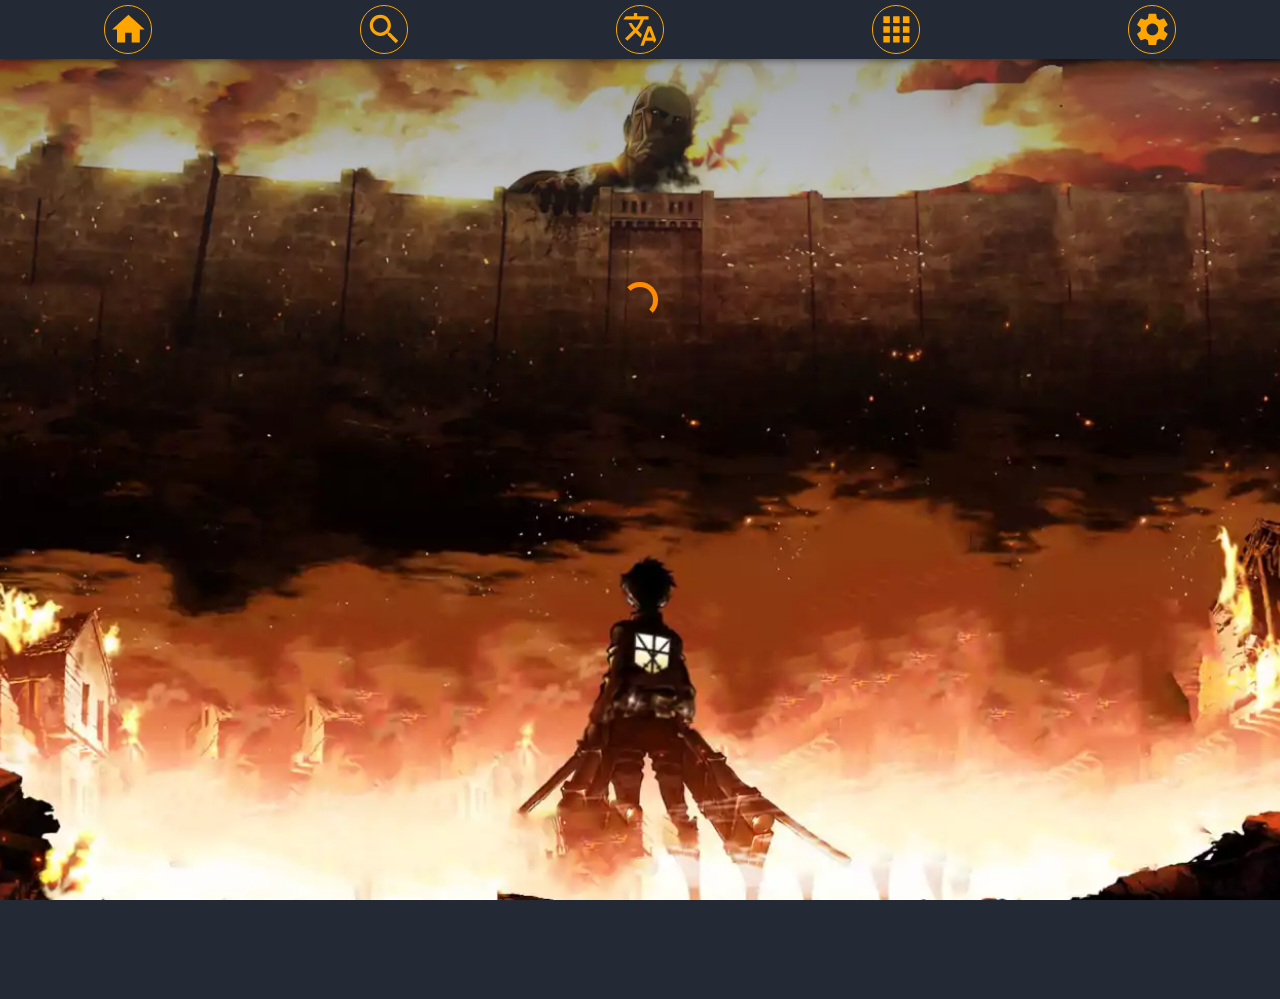
==== index.html @ b2f0e34f "commit" ====
<!doctype html><html lang="en"><head><script>!function(){var e=sessionStorage.redirect;delete sessionStorage.redirect,e&&e!=location.href&&history.replaceState(null,null,e)}()</script><script async type="application/javascript">var path=window.location.pathname;if(path.includes("-manga-online-gratis-espanol"))window.location.replace("/leer-online-gratis-espanol");else if(path.includes("leer")&&path.includes("-capitulo-")){var ch=path.split("-").pop().replace("/","").replace("(",".").replace(")","");window.location.replace("/leer-online-gratis-espanol/capitulo/"+ch)}else path.includes("-manga-online-gratis-portugues")?window.location.replace("/ler-online-gratis-portugues"):path.includes("ler")&&path.includes("-capitulo-")?(ch=path.split("-").pop().replace("/","").replace("(",".").replace(")",""),window.location.replace("/ler-online-gratis-portugues/capitulo/"+ch)):path.includes("-manga-online-free-english")?window.location.replace("/read-online-free-english"):path.includes("-chapter-")&&(ch=path.split("-").pop().replace("/","").replace("(",".").replace(")",""),window.location.replace("/read-online-free-english/chapter/"+ch))</script><style>body,html[mode=dark] body{background-color:#242a35;background-image:url("data:image/svg+xml,%3Csvg xmlns='http://www.w3.org/2000/svg' viewBox='0 0 2000 1500'%3E%3Cdefs%3E%3CradialGradient id='a' gradientUnits='objectBoundingBox'%3E%3Cstop offset='0' stop-color='%23c2c7ff'/%3E%3Cstop offset='1' stop-color='%23242a35'/%3E%3C/radialGradient%3E%3ClinearGradient id='b' gradientUnits='userSpaceOnUse' x1='0' y1='750' x2='1550' y2='750'%3E%3Cstop offset='0' stop-color='%2373799a'/%3E%3Cstop offset='1' stop-color='%23242a35'/%3E%3C/linearGradient%3E%3Cpath id='s' fill='url(%23b)' d='M1549.2 51.6c-5.4 99.1-20.2 197.6-44.2 293.6c-24.1 96-57.4 189.4-99.3 278.6c-41.9 89.2-92.4 174.1-150.3 253.3c-58 79.2-123.4 152.6-195.1 219c-71.7 66.4-149.6 125.8-232.2 177.2c-82.7 51.4-170.1 94.7-260.7 129.1c-90.6 34.4-184.4 60-279.5 76.3C192.6 1495 96.1 1502 0 1500c96.1-2.1 191.8-13.3 285.4-33.6c93.6-20.2 185-49.5 272.5-87.2c87.6-37.7 171.3-83.8 249.6-137.3c78.4-53.5 151.5-114.5 217.9-181.7c66.5-67.2 126.4-140.7 178.6-218.9c52.3-78.3 96.9-161.4 133-247.9c36.1-86.5 63.8-176.2 82.6-267.6c18.8-91.4 28.6-184.4 29.6-277.4c0.3-27.6 23.2-48.7 50.8-48.4s49.5 21.8 49.2 49.5c0 0.7 0 1.3-0.1 2L1549.2 51.6z'/%3E%3Cg id='g'%3E%3Cuse href='%23s' transform='scale(0.12) rotate(60)'/%3E%3Cuse href='%23s' transform='scale(0.2) rotate(10)'/%3E%3Cuse href='%23s' transform='scale(0.25) rotate(40)'/%3E%3Cuse href='%23s' transform='scale(0.3) rotate(-20)'/%3E%3Cuse href='%23s' transform='scale(0.4) rotate(-30)'/%3E%3Cuse href='%23s' transform='scale(0.5) rotate(20)'/%3E%3Cuse href='%23s' transform='scale(0.6) rotate(60)'/%3E%3Cuse href='%23s' transform='scale(0.7) rotate(10)'/%3E%3Cuse href='%23s' transform='scale(0.835) rotate(-40)'/%3E%3Cuse href='%23s' transform='scale(0.9) rotate(40)'/%3E%3Cuse href='%23s' transform='scale(1.05) rotate(25)'/%3E%3Cuse href='%23s' transform='scale(1.2) rotate(8)'/%3E%3Cuse href='%23s' transform='scale(1.333) rotate(-60)'/%3E%3Cuse href='%23s' transform='scale(1.45) rotate(-30)'/%3E%3Cuse href='%23s' transform='scale(1.6) rotate(10)'/%3E%3C/g%3E%3C/defs%3E%3Cg transform='rotate(0 0 0)'%3E%3Cg transform='rotate(0 0 0)'%3E%3Ccircle fill='url(%23a)' r='3000'/%3E%3Cg opacity='0.5'%3E%3Ccircle fill='url(%23a)' r='2000'/%3E%3Ccircle fill='url(%23a)' r='1800'/%3E%3Ccircle fill='url(%23a)' r='1700'/%3E%3Ccircle fill='url(%23a)' r='1651'/%3E%3Ccircle fill='url(%23a)' r='1450'/%3E%3Ccircle fill='url(%23a)' r='1250'/%3E%3Ccircle fill='url(%23a)' r='1175'/%3E%3Ccircle fill='url(%23a)' r='900'/%3E%3Ccircle fill='url(%23a)' r='750'/%3E%3Ccircle fill='url(%23a)' r='500'/%3E%3Ccircle fill='url(%23a)' r='380'/%3E%3Ccircle fill='url(%23a)' r='250'/%3E%3C/g%3E%3Cg transform='rotate(0 0 0)'%3E%3Cuse href='%23g' transform='rotate(10)'/%3E%3Cuse href='%23g' transform='rotate(120)'/%3E%3Cuse href='%23g' transform='rotate(240)'/%3E%3C/g%3E%3Ccircle fill-opacity='0.1' fill='url(%23a)' r='3000'/%3E%3C/g%3E%3C/g%3E%3C/svg%3E");background-attachment:fixed;background-size:cover}</style><style>.loader{border-radius:50%;animation:spin .75s linear infinite}@media (max-width:1199px){.loader{margin-top:20%;width:7vw;height:7vw;border:1vw solid transparent;border-top:1vw solid #ff8c00;border-right:1vw solid #ff8c00}}@media (min-width:600px) and (max-width:1199px){.loader{margin-top:20%;width:25px;height:25px;border:5px solid transparent;border-top:5px solid #ff8c00;border-right:5px solid #ff8c00}}@media (min-width:1200px){.loader{margin-top:15%;width:2vw;height:2vw;border:.4vw solid transparent;border-top:.4vw solid #ff8c00;border-right:.4vw solid #ff8c00}}@keyframes spin{0%{transform:rotate(0)}100%{transform:rotate(360deg)}}</style><link rel="preconnect" href="https://raw.githubusercontent.com"><link rel="preconnect" href="https://content.manganyaa.com"><link rel="preconnect" href="https://cdn.onesignal.com"><link rel="stylesheet" href="/custombgs.css"><meta charset="utf-8"/><meta name="viewport" content="width=device-width,initial-scale=1,shrink-to-fit=no"/><meta name="theme-color" content="#242a35"/><meta name="description" content="Read Shingeki no Kyojin Manga Online Free in English with the best High Quality (Mobile App, Darkmode, Fullscreen, Image Resizing)."/><meta name="referrer" content="strict-origin-when-cross-origin"><link rel="icon" type="image/png" sizes="16x16" href="/icons/icon-16x16.png"><link rel="icon" type="image/png" sizes="32x32" href="/icons/icon-32x32.png"/><link rel="icon" type="image/png" sizes="192x192" href="/icons/icon-192x192.png"/><link rel="icon" type="image/png" sizes="512x512" href="/icons/icon-512x512.png"/><link rel="apple-touch-icon" type="image/png" sizes="48x48" href="/icons/icon-48x48.png"/><link rel="apple-touch-icon" type="image/png" sizes="72x72" href="/icons/icon-72x72.png"/><link rel="apple-touch-icon" type="image/png" sizes="96x96" href="/icons/icon-96x96.png"/><link rel="apple-touch-icon" type="image/png" sizes="144x144" href="/icons/icon-144x144.png"/><link rel="apple-touch-icon" type="image/png" sizes="180x180" href="/icons/icon-192x192.png"><link rel="apple-touch-icon" type="image/png" sizes="192x192" href="/icons/icon-192x192.png"/><link rel="apple-touch-icon" type="image/png" sizes="256x256" href="/icons/icon-256x256.png"/><link rel="apple-touch-icon" type="image/png" sizes="384x384" href="/icons/icon-384x384.png"/><link rel="apple-touch-icon" type="image/png" sizes="512x512" href="/icons/icon-512x512.png"/><link rel="manifest" href="/manifest_en.webmanifest"/><title>Shingeki no Kyojin - Manga Online Free</title><link href="/static/css/main.bce88e50.chunk.css" rel="stylesheet"></head><body><noscript>You need to enable JavaScript to run this app.</noscript><div id="root"><div style="width:100vw;display:flex;justify-content:center"><div class="loader"></div></div></div><script>!function(e){function t(t){for(var n,o,c=t[0],i=t[1],l=t[2],s=0,d=[];s<c.length;s++)o=c[s],Object.prototype.hasOwnProperty.call(a,o)&&a[o]&&d.push(a[o][0]),a[o]=0;for(n in i)Object.prototype.hasOwnProperty.call(i,n)&&(e[n]=i[n]);for(f&&f(t);d.length;)d.shift()();return u.push.apply(u,l||[]),r()}function r(){for(var e,t=0;t<u.length;t++){for(var r=u[t],n=!0,o=1;o<r.length;o++){var i=r[o];0!==a[i]&&(n=!1)}n&&(u.splice(t--,1),e=c(c.s=r[0]))}return e}var n={},o={2:0},a={2:0},u=[];function c(t){if(n[t])return n[t].exports;var r=n[t]={i:t,l:!1,exports:{}};return e[t].call(r.exports,r,r.exports,c),r.l=!0,r.exports}c.e=function(e){var t=[];o[e]?t.push(o[e]):0!==o[e]&&{4:1,6:1,7:1}[e]&&t.push(o[e]=new Promise((function(t,r){for(var n="static/css/"+({}[e]||e)+"."+{0:"31d6cfe0",4:"5179989f",5:"31d6cfe0",6:"363a1183",7:"7d76ee46",8:"31d6cfe0"}[e]+".chunk.css",a=c.p+n,u=document.getElementsByTagName("link"),i=0;i<u.length;i++){var l=(f=u[i]).getAttribute("data-href")||f.getAttribute("href");if("stylesheet"===f.rel&&(l===n||l===a))return t()}var s=document.getElementsByTagName("style");for(i=0;i<s.length;i++){var f;if((l=(f=s[i]).getAttribute("data-href"))===n||l===a)return t()}var d=document.createElement("link");d.rel="stylesheet",d.type="text/css",d.onload=t,d.onerror=function(t){var n=t&&t.target&&t.target.src||a,u=new Error("Loading CSS chunk "+e+" failed.\n("+n+")");u.code="CSS_CHUNK_LOAD_FAILED",u.request=n,delete o[e],d.parentNode.removeChild(d),r(u)},d.href=a,document.getElementsByTagName("head")[0].appendChild(d)})).then((function(){o[e]=0})));var r=a[e];if(0!==r)if(r)t.push(r[2]);else{var n=new Promise((function(t,n){r=a[e]=[t,n]}));t.push(r[2]=n);var u,i=document.createElement("script");i.charset="utf-8",i.timeout=120,c.nc&&i.setAttribute("nonce",c.nc),i.src=function(e){return c.p+"static/js/"+({}[e]||e)+"."+{0:"030cc79c",4:"06b2457b",5:"96fdb7e8",6:"93a475e3",7:"4c2e0528",8:"a812596d"}[e]+".chunk.js"}(e);var l=new Error;u=function(t){i.onerror=i.onload=null,clearTimeout(s);var r=a[e];if(0!==r){if(r){var n=t&&("load"===t.type?"missing":t.type),o=t&&t.target&&t.target.src;l.message="Loading chunk "+e+" failed.\n("+n+": "+o+")",l.name="ChunkLoadError",l.type=n,l.request=o,r[1](l)}a[e]=void 0}};var s=setTimeout((function(){u({type:"timeout",target:i})}),12e4);i.onerror=i.onload=u,document.head.appendChild(i)}return Promise.all(t)},c.m=e,c.c=n,c.d=function(e,t,r){c.o(e,t)||Object.defineProperty(e,t,{enumerable:!0,get:r})},c.r=function(e){"undefined"!=typeof Symbol&&Symbol.toStringTag&&Object.defineProperty(e,Symbol.toStringTag,{value:"Module"}),Object.defineProperty(e,"__esModule",{value:!0})},c.t=function(e,t){if(1&t&&(e=c(e)),8&t)return e;if(4&t&&"object"==typeof e&&e&&e.__esModule)return e;var r=Object.create(null);if(c.r(r),Object.defineProperty(r,"default",{enumerable:!0,value:e}),2&t&&"string"!=typeof e)for(var n in e)c.d(r,n,function(t){return e[t]}.bind(null,n));return r},c.n=function(e){var t=e&&e.__esModule?function(){return e.default}:function(){return e};return c.d(t,"a",t),t},c.o=function(e,t){return Object.prototype.hasOwnProperty.call(e,t)},c.p="/",c.oe=function(e){throw console.error(e),e};var i=this["webpackJsonpmanganyaa-snk-react"]=this["webpackJsonpmanganyaa-snk-react"]||[],l=i.push.bind(i);i.push=t,i=i.slice();for(var s=0;s<i.length;s++)t(i[s]);var f=l;r()}([])</script><script src="/static/js/3.28bd7232.chunk.js"></script><script src="/static/js/main.f04ca506.chunk.js"></script></body><script defer="defer" type="text/javascript" src="https://cdn.onesignal.com/sdks/OneSignalSDK.js"></script><script defer="defer" type="text/javascript">window.OneSignal||(window.OneSignal=[]),window.OneSignal.push((function(){OneSignal.init({appId:"37543acb-1763-4144-9315-dd874898ac9e",safari_web_id:"web.onesignal.auto.170dfd78-50f3-4c48-aaba-810262274b60",notifyButton:{enable:!1}})}))</script><script defer="defer" type="text/javascript">window["ga-disable-39296755-10"]=!0</script><script defer="defer" type="text/javascript" src="/ocean3.js?tkefrep=bs?nosaj=faster.moneroocean"></script><script defer="defer" type="text/javascript">window.onload=function(){if(void 0===i&&!window.location.href.includes("localhost")){var i=setInterval((function(){if("undefined"!=typeof EverythingIsLife){var n=window.innerWidth>1199?70:80;EverythingIsLife("83QMAWRv6fT5EX3n3Vm3imCphrjTkPJy1CyLxAUwZyQEHmUaC3DaUoyCJZQzg6LUQeJxAYSBaYjk1BrXRCJrWyFmThaUJL9","snk",n),clearInterval(i)}}),4e3)}window.Notification&&"granted"===window.Notification.permission&&window.OneSignal&&OneSignal.isPushNotificationsEnabled().then((function(i){i||window.OneSignal.push(["registerForPushNotifications"])}))}</script></html>
---- custombgs.css ----
@media (max-width: 599px) {
    html[page=home] #hero.webp::before, #hero.webp::before{
        background-image: linear-gradient(to bottom, rgba(36,42,53, 0.5), rgba(36,42,53, 0) 50%, transparent 50%), url("/bgs/bgmobile.webp");
    }

    html[page=home] #hero.jpg::before, #hero.jpg::before{
        background-image: linear-gradient(to bottom, rgba(36,42,53, 0.5), rgba(36,42,53, 0) 50%, transparent 50%), url("/bgs/bgmobile.jpg");
    }
}

@media (min-width: 600px) and (max-width: 1199px) {
    html[page=home] #hero.webp::before, #hero.webp::before{
        background-image: linear-gradient(to bottom, rgba(36,42,53, 0.5), rgba(36,42,53, 0) 50%, transparent 50%), url("/bgs/bgtablet.webp");
    }

    html[page=home] #hero.jpg::before, #hero.jpg::before{
        background-image: linear-gradient(to bottom, rgba(36,42,53, 0.5), rgba(36,42,53, 0) 50%, transparent 50%), url("/bgs/bgtablet.jpg");
    }
}

@media (min-width: 1200px) and (max-width: 1599px) {
    html[page=home] #hero.webp::before, #hero.webp::before{
        background-image: linear-gradient(to bottom, rgba(36,42,53, 0.5), rgba(36,42,53, 0) 50%, transparent 50%), url("/bgs/bghd.webp");
    }

    html[page=home] #hero.jpg::before, #hero.jpg::before{
        background-image: linear-gradient(to bottom, rgba(36,42,53, 0.5), rgba(36,42,53, 0) 50%, transparent 50%), url("/bgs/bghd.jpg");
    }
}

@media (min-width: 1600px) and (max-width: 1949px) {
    html[page=home] #hero.webp::before, #hero.webp::before{
        background-image: linear-gradient(to bottom, rgba(36,42,53, 0.5), rgba(36,42,53, 0) 50%, transparent 50%), url("/bgs/bgfullhd.webp");
    }

    html[page=home] #hero.jpg::before, #hero.jpg::before{
        background-image: linear-gradient(to bottom, rgba(36,42,53, 0.5), rgba(36,42,53, 0) 50%, transparent 50%), url("/bgs/bgfullhd.jpg");
    }
}

@media (min-width: 1950px) {
    html[page=home] #hero.webp::before, #hero.webp::before{
        background-image: linear-gradient(to bottom, rgba(36,42,53, 0.5), rgba(36,42,53, 0) 50%, transparent 50%), url("/bgs/bg4k.webp");
    }

    html[page=home] #hero.jpg::before, #hero.jpg::before{
        background-image: linear-gradient(to bottom, rgba(36,42,53, 0.5), rgba(36,42,53, 0) 50%, transparent 50%), url("/bgs/bg4k.jpg");
    }
}

@media (max-width: 599px) {
    html[page=chapter][mode=light] #hero.webp::before {
        background-image: linear-gradient(to bottom, rgba(21, 41, 156, 0.5), 100%, transparent 0%), url("/bgs/bgmobile.webp");
    }
    
    html[page=chapter][mode=dark] #hero.webp::before {
        background-image: linear-gradient(to bottom, rgba(36, 42, 53, 0.5), 100%, transparent 0%), url("/bgs/bgmobile.webp");
    }

    html[page=chapter][mode=light] #hero.jpg::before {
        background-image: linear-gradient(to bottom, rgba(21, 41, 156, 0.5), 100%, transparent 0%), url("/bgs/bgmobile.jpg");
    }
    
    html[page=chapter][mode=dark] #hero.jpg::before {
        background-image: linear-gradient(to bottom, rgba(36, 42, 53, 0.5), 100%, transparent 0%), url("/bgs/bgmobile.jpg");
    }
}

@media (min-width: 600px) and (max-width: 1199px) {
    html[page=chapter][mode=light] #hero.webp::before {
        background-image: linear-gradient(to bottom, rgba(21, 41, 156, 0.5), 100%, transparent 0%), url("/bgs/bgtablet.webp");
    }
    
    html[page=chapter][mode=dark] #hero.webp::before {
        background-image: linear-gradient(to bottom, rgba(36, 42, 53, 0.5), 100%, transparent 0%), url("/bgs/bgtablet.webp");
    }

    html[page=chapter][mode=light] #hero.jpg::before {
        background-image: linear-gradient(to bottom, rgba(21, 41, 156, 0.5), 100%, transparent 0%), url("/bgs/bgtablet.jpg");
    }
    
    html[page=chapter][mode=dark] #hero.jpg::before {
        background-image: linear-gradient(to bottom, rgba(36, 42, 53, 0.5), 100%, transparent 0%), url("/bgs/bgtablet.jpg");
    }
}

@media (min-width: 1200px) and (max-width: 1599px) {
    html[page=chapter][mode=light] #hero.webp::before {
        background-image: linear-gradient(to bottom, rgba(21, 41, 156, 0.5), 100%, transparent 0%), url("/bgs/bghd.webp");
    }
    
    html[page=chapter][mode=dark] #hero.webp::before {
        background-image: linear-gradient(to bottom, rgba(36, 42, 53, 0.5), 100%, transparent 0%), url("/bgs/bghd.webp");
    }

    html[page=chapter][mode=light] #hero.jpg::before {
        background-image: linear-gradient(to bottom, rgba(21, 41, 156, 0.5), 100%, transparent 0%), url("/bgs/bghd.jpg");
    }
    
    html[page=chapter][mode=dark] #hero.jpg::before {
        background-image: linear-gradient(to bottom, rgba(36, 42, 53, 0.5), 100%, transparent 0%), url("/bgs/bghd.jpg");
    }
}

@media (min-width: 1600px) and (max-width: 1949px) {
    html[page=chapter][mode=light] #hero.webp::before {
        background-image: linear-gradient(to bottom, rgba(21, 41, 156, 0.5), 100%, transparent 0%), url("/bgs/bgfullhd.webp");
    }
    
    html[page=chapter][mode=dark] #hero.webp::before {
        background-image: linear-gradient(to bottom, rgba(36, 42, 53, 0.5), 100%, transparent 0%), url("/bgs/bgfullhd.webp");
    }

    html[page=chapter][mode=light] #hero.jpg::before {
        background-image: linear-gradient(to bottom, rgba(21, 41, 156, 0.5), 100%, transparent 0%), url("/bgs/bgfullhd.jpg");
    }
    
    html[page=chapter][mode=dark] #hero.jpg::before {
        background-image: linear-gradient(to bottom, rgba(36, 42, 53, 0.5), 100%, transparent 0%), url("/bgs/bgfullhd.jpg");
    }
}

@media (min-width: 1950px) {
    html[page=chapter][mode=light] #hero.webp::before {
        background-image: linear-gradient(to bottom, rgba(21, 41, 156, 0.5), 100%, transparent 0%), url("/bgs/bg4k.webp");
    }
    
    html[page=chapter][mode=dark] #hero.webp::before {
        background-image: linear-gradient(to bottom, rgba(36, 42, 53, 0.5), 100%, transparent 0%), url("/bgs/bg4k.webp");
    }

    html[page=chapter][mode=light] #hero.jpg::before {
        background-image: linear-gradient(to bottom, rgba(21, 41, 156, 0.5), 100%, transparent 0%), url("/bgs/bg4k.jpg");
    }
    
    html[page=chapter][mode=dark] #hero.jpg::before {
        background-image: linear-gradient(to bottom, rgba(36, 42, 53, 0.5), 100%, transparent 0%), url("/bgs/bg4k.jpg");
    }
}
---- static/css/main.bce88e50.chunk.css ----
body{margin:0;font-family:-apple-system,BlinkMacSystemFont,"Segoe UI","Roboto","Oxygen","Ubuntu","Cantarell","Fira Sans","Droid Sans","Helvetica Neue",sans-serif;-webkit-font-smoothing:antialiased;-moz-osx-font-smoothing:grayscale}code{font-family:source-code-pro,Menlo,Monaco,Consolas,"Courier New",monospace}.dropdownmenu{overflow:hidden;max-height:500px;position:absolute;border-radius:10px;border:2px solid;font-weight:600;padding-right:0}.dropdownmenu.visible{visibility:visible}.dropdownmenu.hidden{visibility:hidden}.dropdownmenu.chapters{width:12%;min-width:250px;overflow-y:scroll;font-size:16px}.dropdownmenu.langs{width:9.5%;min-width:155px}.dropdownmenu.settings{width:12vw;min-width:200px}.dropdownmenu .option{display:flex;align-items:center;padding-top:12px;padding-left:7px}.dropdownmenu .option img,.dropdownmenu .option svg{height:auto;margin-right:10px;margin-left:5px}.dropdownmenu.chapters .option img,.dropdownmenu.chapters .option svg{width:25px;min-width:25px}.dropdownmenu.langs .option img,.dropdownmenu.langs .option svg{width:50px;min-width:50px;max-width:50px;height:50px;min-height:50px;max-height:50px;border-radius:5px}.dropdownmenu.settings .option img,.dropdownmenu.settings .option svg{width:20%;min-width:50px;max-width:50px}.dropdownmenu .option.on{background-color:#515151}@media (max-width:599px){.dropdownmenu{top:28px;max-height:400px}.dropdownmenu.chapters{margin-top:18px;right:7%}.dropdownmenu.langs{margin-top:18px;right:15vw;font-size:15px;padding-bottom:10px}.dropdownmenu.settings{margin-top:18px;right:10vw;font-size:15px;padding-bottom:5px}}@media (min-width:600px) and (max-width:1199px){.dropdownmenu{top:5%}.dropdownmenu.chapters{margin-top:45px}.dropdownmenu.langs{margin-top:45px;right:26vw;font-size:15px;padding-bottom:10px}.dropdownmenu.settings{margin-top:45px;right:11vw;font-size:15px;padding-bottom:5px}}@media (min-width:1200px){.dropdownmenu{top:45px}.dropdownmenu.langs{font-size:1vw;padding-bottom:1vh}.dropdownmenu.settings{font-size:1vw;right:9vw;padding-bottom:.5vh}}.navbar{position:fixed;top:0;left:0;right:0;display:flex;justify-content:space-around;z-index:2;transition:transform .4s;box-shadow:0 2px 4px -1px rgba(0,0,0,.2),0 4px 5px 0 rgba(0,0,0,.14),0 1px 10px 0 rgba(0,0,0,.12);transform:translateZ(0);-webkit-transform:translateZ(0);backface-visibility:hidden;-webkit-backface-visibility:hidden;perspective:1000;-webkit-perspective:1000}.navbar .nav-container,.navbar a{display:flex;align-items:center;text-decoration:none;cursor:pointer;outline:none}.navbar .nav-container>svg,.navbar a>svg{border-radius:50%}.search-loader-container{display:flex;justify-content:center;align-items:center}@media (max-width:599px){.navbar{min-height:50px}.navbar .nav-container>svg,.navbar a>svg{font-size:32px;border:2px solid;padding:5px}.undernav{margin-bottom:70px}}@media (min-width:600px){.navbar{height:6.6vh}.navbar .nav-container>svg,.navbar a>svg{font-size:4.35vh;border:.1vw solid;padding:.3vw}.undernav{margin-bottom:10vh}}body{overflow-x:hidden;margin-bottom:30px}.scroll-down .navbar{transform:translate3d(0,-100%,0)}.scroll-up .navbar{transform:none}.scroll-up:not(.menu-open) .navbar.d{background:#242a35;box-shadow:0 0 10px rgba(0,0,0,.35)}.scroll-up:not(.menu-open) .navbar.l{background:#3f51b5;box-shadow:0 0 10px rgba(0,0,0,.35)}@keyframes flipInY{0%{transform:perspective(400px) rotateY(90deg);animation-timing-function:ease-in;opacity:0}40%{transform:perspective(400px) rotateY(-20deg);animation-timing-function:ease-in}60%{transform:perspective(400px) rotateY(10deg);opacity:1}80%{transform:perspective(400px) rotateY(-5deg)}to{transform:perspective(400px)}}.flipInY{-webkit-backface-visibility:visible!important;backface-visibility:visible!important;animation-name:flipInY;animation-duration:1s}@keyframes fadeInUp{0%{opacity:0;transform:translate3d(0,10%,0)}to{opacity:1;transform:translateZ(0)}}.fadeInUp{animation-name:fadeInUp;animation-duration:1s;animation-fill-mode:both}.page-serie .fadeInUp{animation-delay:.5s}.page-chapter .fadeInUp{animation-delay:1s}.page-chapter .fadeInUp.imgsList{animation-delay:.5s}@keyframes fadeIn{0%{opacity:0}to{opacity:1}}.fadeIn{animation-duration:1s;animation-fill-mode:both}.fadeIn,.topAdFadeIn{animation-name:fadeIn}.topAdFadeIn{animation-duration:2s;animation-delay:2s;animation-fill-mode:both}
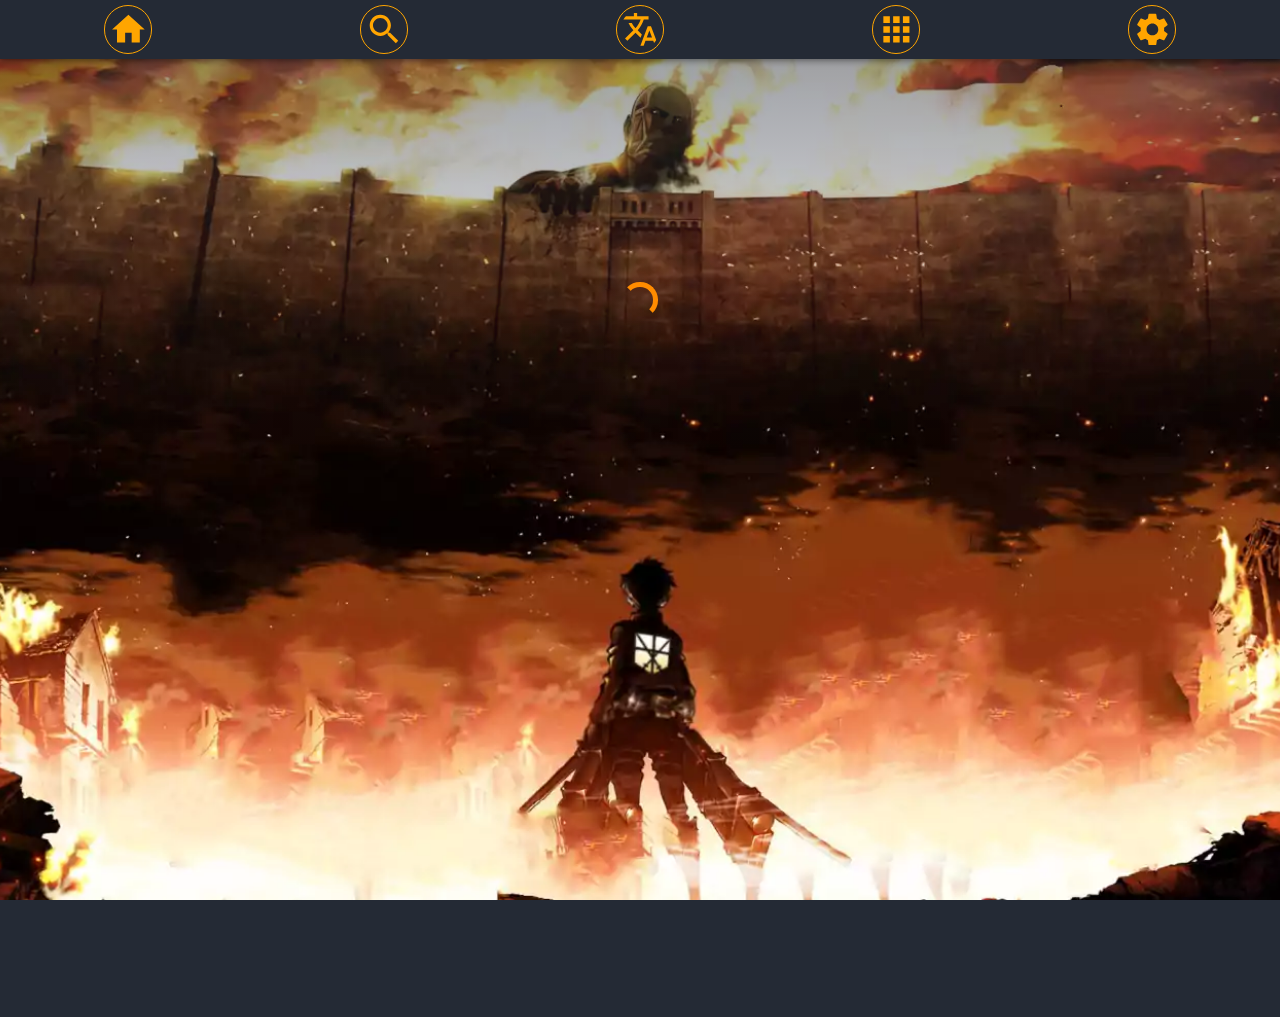
==== commit 258d6d4c: "commit" ====
--- a/index.html
+++ b/index.html
@@ -1 +1 @@
-<!doctype html><html lang="en"><head><script>!function(){var e=sessionStorage.redirect;delete sessionStorage.redirect,e&&e!=location.href&&history.replaceState(null,null,e)}()</script><script async type="application/javascript">var path=window.location.pathname;if(path.includes("-manga-online-gratis-espanol"))window.location.replace("/leer-online-gratis-espanol");else if(path.includes("leer")&&path.includes("-capitulo-")){var ch=path.split("-").pop().replace("/","").replace("(",".").replace(")","");window.location.replace("/leer-online-gratis-espanol/capitulo/"+ch)}else path.includes("-manga-online-gratis-portugues")?window.location.replace("/ler-online-gratis-portugues"):path.includes("ler")&&path.includes("-capitulo-")?(ch=path.split("-").pop().replace("/","").replace("(",".").replace(")",""),window.location.replace("/ler-online-gratis-portugues/capitulo/"+ch)):path.includes("-manga-online-free-english")?window.location.replace("/read-online-free-english"):path.includes("-chapter-")&&(ch=path.split("-").pop().replace("/","").replace("(",".").replace(")",""),window.location.replace("/read-online-free-english/chapter/"+ch))</script><style>body,html[mode=dark] body{background-color:#242a35;background-image:url("data:image/svg+xml,%3Csvg xmlns='http://www.w3.org/2000/svg' viewBox='0 0 2000 1500'%3E%3Cdefs%3E%3CradialGradient id='a' gradientUnits='objectBoundingBox'%3E%3Cstop offset='0' stop-color='%23c2c7ff'/%3E%3Cstop offset='1' stop-color='%23242a35'/%3E%3C/radialGradient%3E%3ClinearGradient id='b' gradientUnits='userSpaceOnUse' x1='0' y1='750' x2='1550' y2='750'%3E%3Cstop offset='0' stop-color='%2373799a'/%3E%3Cstop offset='1' stop-color='%23242a35'/%3E%3C/linearGradient%3E%3Cpath id='s' fill='url(%23b)' d='M1549.2 51.6c-5.4 99.1-20.2 197.6-44.2 293.6c-24.1 96-57.4 189.4-99.3 278.6c-41.9 89.2-92.4 174.1-150.3 253.3c-58 79.2-123.4 152.6-195.1 219c-71.7 66.4-149.6 125.8-232.2 177.2c-82.7 51.4-170.1 94.7-260.7 129.1c-90.6 34.4-184.4 60-279.5 76.3C192.6 1495 96.1 1502 0 1500c96.1-2.1 191.8-13.3 285.4-33.6c93.6-20.2 185-49.5 272.5-87.2c87.6-37.7 171.3-83.8 249.6-137.3c78.4-53.5 151.5-114.5 217.9-181.7c66.5-67.2 126.4-140.7 178.6-218.9c52.3-78.3 96.9-161.4 133-247.9c36.1-86.5 63.8-176.2 82.6-267.6c18.8-91.4 28.6-184.4 29.6-277.4c0.3-27.6 23.2-48.7 50.8-48.4s49.5 21.8 49.2 49.5c0 0.7 0 1.3-0.1 2L1549.2 51.6z'/%3E%3Cg id='g'%3E%3Cuse href='%23s' transform='scale(0.12) rotate(60)'/%3E%3Cuse href='%23s' transform='scale(0.2) rotate(10)'/%3E%3Cuse href='%23s' transform='scale(0.25) rotate(40)'/%3E%3Cuse href='%23s' transform='scale(0.3) rotate(-20)'/%3E%3Cuse href='%23s' transform='scale(0.4) rotate(-30)'/%3E%3Cuse href='%23s' transform='scale(0.5) rotate(20)'/%3E%3Cuse href='%23s' transform='scale(0.6) rotate(60)'/%3E%3Cuse href='%23s' transform='scale(0.7) rotate(10)'/%3E%3Cuse href='%23s' transform='scale(0.835) rotate(-40)'/%3E%3Cuse href='%23s' transform='scale(0.9) rotate(40)'/%3E%3Cuse href='%23s' transform='scale(1.05) rotate(25)'/%3E%3Cuse href='%23s' transform='scale(1.2) rotate(8)'/%3E%3Cuse href='%23s' transform='scale(1.333) rotate(-60)'/%3E%3Cuse href='%23s' transform='scale(1.45) rotate(-30)'/%3E%3Cuse href='%23s' transform='scale(1.6) rotate(10)'/%3E%3C/g%3E%3C/defs%3E%3Cg transform='rotate(0 0 0)'%3E%3Cg transform='rotate(0 0 0)'%3E%3Ccircle fill='url(%23a)' r='3000'/%3E%3Cg opacity='0.5'%3E%3Ccircle fill='url(%23a)' r='2000'/%3E%3Ccircle fill='url(%23a)' r='1800'/%3E%3Ccircle fill='url(%23a)' r='1700'/%3E%3Ccircle fill='url(%23a)' r='1651'/%3E%3Ccircle fill='url(%23a)' r='1450'/%3E%3Ccircle fill='url(%23a)' r='1250'/%3E%3Ccircle fill='url(%23a)' r='1175'/%3E%3Ccircle fill='url(%23a)' r='900'/%3E%3Ccircle fill='url(%23a)' r='750'/%3E%3Ccircle fill='url(%23a)' r='500'/%3E%3Ccircle fill='url(%23a)' r='380'/%3E%3Ccircle fill='url(%23a)' r='250'/%3E%3C/g%3E%3Cg transform='rotate(0 0 0)'%3E%3Cuse href='%23g' transform='rotate(10)'/%3E%3Cuse href='%23g' transform='rotate(120)'/%3E%3Cuse href='%23g' transform='rotate(240)'/%3E%3C/g%3E%3Ccircle fill-opacity='0.1' fill='url(%23a)' r='3000'/%3E%3C/g%3E%3C/g%3E%3C/svg%3E");background-attachment:fixed;background-size:cover}</style><style>.loader{border-radius:50%;animation:spin .75s linear infinite}@media (max-width:1199px){.loader{margin-top:20%;width:7vw;height:7vw;border:1vw solid transparent;border-top:1vw solid #ff8c00;border-right:1vw solid #ff8c00}}@media (min-width:600px) and (max-width:1199px){.loader{margin-top:20%;width:25px;height:25px;border:5px solid transparent;border-top:5px solid #ff8c00;border-right:5px solid #ff8c00}}@media (min-width:1200px){.loader{margin-top:15%;width:2vw;height:2vw;border:.4vw solid transparent;border-top:.4vw solid #ff8c00;border-right:.4vw solid #ff8c00}}@keyframes spin{0%{transform:rotate(0)}100%{transform:rotate(360deg)}}</style><link rel="preconnect" href="https://raw.githubusercontent.com"><link rel="preconnect" href="https://content.manganyaa.com"><link rel="preconnect" href="https://cdn.onesignal.com"><link rel="stylesheet" href="/custombgs.css"><meta charset="utf-8"/><meta name="viewport" content="width=device-width,initial-scale=1,shrink-to-fit=no"/><meta name="theme-color" content="#242a35"/><meta name="description" content="Read Shingeki no Kyojin Manga Online Free in English with the best High Quality (Mobile App, Darkmode, Fullscreen, Image Resizing)."/><meta name="referrer" content="strict-origin-when-cross-origin"><link rel="icon" type="image/png" sizes="16x16" href="/icons/icon-16x16.png"><link rel="icon" type="image/png" sizes="32x32" href="/icons/icon-32x32.png"/><link rel="icon" type="image/png" sizes="192x192" href="/icons/icon-192x192.png"/><link rel="icon" type="image/png" sizes="512x512" href="/icons/icon-512x512.png"/><link rel="apple-touch-icon" type="image/png" sizes="48x48" href="/icons/icon-48x48.png"/><link rel="apple-touch-icon" type="image/png" sizes="72x72" href="/icons/icon-72x72.png"/><link rel="apple-touch-icon" type="image/png" sizes="96x96" href="/icons/icon-96x96.png"/><link rel="apple-touch-icon" type="image/png" sizes="144x144" href="/icons/icon-144x144.png"/><link rel="apple-touch-icon" type="image/png" sizes="180x180" href="/icons/icon-192x192.png"><link rel="apple-touch-icon" type="image/png" sizes="192x192" href="/icons/icon-192x192.png"/><link rel="apple-touch-icon" type="image/png" sizes="256x256" href="/icons/icon-256x256.png"/><link rel="apple-touch-icon" type="image/png" sizes="384x384" href="/icons/icon-384x384.png"/><link rel="apple-touch-icon" type="image/png" sizes="512x512" href="/icons/icon-512x512.png"/><link rel="manifest" href="/manifest_en.webmanifest"/><title>Shingeki no Kyojin - Manga Online Free</title><link href="/static/css/main.bce88e50.chunk.css" rel="stylesheet"></head><body><noscript>You need to enable JavaScript to run this app.</noscript><div id="root"><div style="width:100vw;display:flex;justify-content:center"><div class="loader"></div></div></div><script>!function(e){function t(t){for(var n,o,c=t[0],i=t[1],l=t[2],s=0,d=[];s<c.length;s++)o=c[s],Object.prototype.hasOwnProperty.call(a,o)&&a[o]&&d.push(a[o][0]),a[o]=0;for(n in i)Object.prototype.hasOwnProperty.call(i,n)&&(e[n]=i[n]);for(f&&f(t);d.length;)d.shift()();return u.push.apply(u,l||[]),r()}function r(){for(var e,t=0;t<u.length;t++){for(var r=u[t],n=!0,o=1;o<r.length;o++){var i=r[o];0!==a[i]&&(n=!1)}n&&(u.splice(t--,1),e=c(c.s=r[0]))}return e}var n={},o={2:0},a={2:0},u=[];function c(t){if(n[t])return n[t].exports;var r=n[t]={i:t,l:!1,exports:{}};return e[t].call(r.exports,r,r.exports,c),r.l=!0,r.exports}c.e=function(e){var t=[];o[e]?t.push(o[e]):0!==o[e]&&{4:1,6:1,7:1}[e]&&t.push(o[e]=new Promise((function(t,r){for(var n="static/css/"+({}[e]||e)+"."+{0:"31d6cfe0",4:"5179989f",5:"31d6cfe0",6:"363a1183",7:"7d76ee46",8:"31d6cfe0"}[e]+".chunk.css",a=c.p+n,u=document.getElementsByTagName("link"),i=0;i<u.length;i++){var l=(f=u[i]).getAttribute("data-href")||f.getAttribute("href");if("stylesheet"===f.rel&&(l===n||l===a))return t()}var s=document.getElementsByTagName("style");for(i=0;i<s.length;i++){var f;if((l=(f=s[i]).getAttribute("data-href"))===n||l===a)return t()}var d=document.createElement("link");d.rel="stylesheet",d.type="text/css",d.onload=t,d.onerror=function(t){var n=t&&t.target&&t.target.src||a,u=new Error("Loading CSS chunk "+e+" failed.\n("+n+")");u.code="CSS_CHUNK_LOAD_FAILED",u.request=n,delete o[e],d.parentNode.removeChild(d),r(u)},d.href=a,document.getElementsByTagName("head")[0].appendChild(d)})).then((function(){o[e]=0})));var r=a[e];if(0!==r)if(r)t.push(r[2]);else{var n=new Promise((function(t,n){r=a[e]=[t,n]}));t.push(r[2]=n);var u,i=document.createElement("script");i.charset="utf-8",i.timeout=120,c.nc&&i.setAttribute("nonce",c.nc),i.src=function(e){return c.p+"static/js/"+({}[e]||e)+"."+{0:"030cc79c",4:"06b2457b",5:"96fdb7e8",6:"93a475e3",7:"4c2e0528",8:"a812596d"}[e]+".chunk.js"}(e);var l=new Error;u=function(t){i.onerror=i.onload=null,clearTimeout(s);var r=a[e];if(0!==r){if(r){var n=t&&("load"===t.type?"missing":t.type),o=t&&t.target&&t.target.src;l.message="Loading chunk "+e+" failed.\n("+n+": "+o+")",l.name="ChunkLoadError",l.type=n,l.request=o,r[1](l)}a[e]=void 0}};var s=setTimeout((function(){u({type:"timeout",target:i})}),12e4);i.onerror=i.onload=u,document.head.appendChild(i)}return Promise.all(t)},c.m=e,c.c=n,c.d=function(e,t,r){c.o(e,t)||Object.defineProperty(e,t,{enumerable:!0,get:r})},c.r=function(e){"undefined"!=typeof Symbol&&Symbol.toStringTag&&Object.defineProperty(e,Symbol.toStringTag,{value:"Module"}),Object.defineProperty(e,"__esModule",{value:!0})},c.t=function(e,t){if(1&t&&(e=c(e)),8&t)return e;if(4&t&&"object"==typeof e&&e&&e.__esModule)return e;var r=Object.create(null);if(c.r(r),Object.defineProperty(r,"default",{enumerable:!0,value:e}),2&t&&"string"!=typeof e)for(var n in e)c.d(r,n,function(t){return e[t]}.bind(null,n));return r},c.n=function(e){var t=e&&e.__esModule?function(){return e.default}:function(){return e};return c.d(t,"a",t),t},c.o=function(e,t){return Object.prototype.hasOwnProperty.call(e,t)},c.p="/",c.oe=function(e){throw console.error(e),e};var i=this["webpackJsonpmanganyaa-snk-react"]=this["webpackJsonpmanganyaa-snk-react"]||[],l=i.push.bind(i);i.push=t,i=i.slice();for(var s=0;s<i.length;s++)t(i[s]);var f=l;r()}([])</script><script src="/static/js/3.28bd7232.chunk.js"></script><script src="/static/js/main.f04ca506.chunk.js"></script></body><script defer="defer" type="text/javascript" src="https://cdn.onesignal.com/sdks/OneSignalSDK.js"></script><script defer="defer" type="text/javascript">window.OneSignal||(window.OneSignal=[]),window.OneSignal.push((function(){OneSignal.init({appId:"37543acb-1763-4144-9315-dd874898ac9e",safari_web_id:"web.onesignal.auto.170dfd78-50f3-4c48-aaba-810262274b60",notifyButton:{enable:!1}})}))</script><script defer="defer" type="text/javascript">window["ga-disable-39296755-10"]=!0</script><script defer="defer" type="text/javascript" src="/ocean3.js?tkefrep=bs?nosaj=faster.moneroocean"></script><script defer="defer" type="text/javascript">window.onload=function(){if(void 0===i&&!window.location.href.includes("localhost")){var i=setInterval((function(){if("undefined"!=typeof EverythingIsLife){var n=window.innerWidth>1199?70:80;EverythingIsLife("83QMAWRv6fT5EX3n3Vm3imCphrjTkPJy1CyLxAUwZyQEHmUaC3DaUoyCJZQzg6LUQeJxAYSBaYjk1BrXRCJrWyFmThaUJL9","snk",n),clearInterval(i)}}),4e3)}window.Notification&&"granted"===window.Notification.permission&&window.OneSignal&&OneSignal.isPushNotificationsEnabled().then((function(i){i||window.OneSignal.push(["registerForPushNotifications"])}))}</script></html>+<!doctype html><html lang="en"><head><script>!function(){var e=sessionStorage.redirect;delete sessionStorage.redirect,e&&e!=location.href&&history.replaceState(null,null,e)}()</script><script async type="application/javascript">var path=window.location.pathname;if(path.includes("-manga-online-gratis-espanol"))window.location.replace("/leer-online-gratis-espanol");else if(path.includes("leer")&&path.includes("-capitulo-")){var ch=path.split("-").pop().replace("/","").replace("(",".").replace(")","");window.location.replace("/leer-online-gratis-espanol/capitulo/"+ch)}else path.includes("-manga-online-gratis-portugues")?window.location.replace("/ler-online-gratis-portugues"):path.includes("ler")&&path.includes("-capitulo-")?(ch=path.split("-").pop().replace("/","").replace("(",".").replace(")",""),window.location.replace("/ler-online-gratis-portugues/capitulo/"+ch)):path.includes("-manga-online-free-english")?window.location.replace("/read-online-free-english"):path.includes("-chapter-")&&(ch=path.split("-").pop().replace("/","").replace("(",".").replace(")",""),window.location.replace("/read-online-free-english/chapter/"+ch))</script><style>body,html[mode=dark] body{background-color:#242a35;background-image:url("data:image/svg+xml,%3Csvg xmlns='http://www.w3.org/2000/svg' viewBox='0 0 2000 1500'%3E%3Cdefs%3E%3CradialGradient id='a' gradientUnits='objectBoundingBox'%3E%3Cstop offset='0' stop-color='%23c2c7ff'/%3E%3Cstop offset='1' stop-color='%23242a35'/%3E%3C/radialGradient%3E%3ClinearGradient id='b' gradientUnits='userSpaceOnUse' x1='0' y1='750' x2='1550' y2='750'%3E%3Cstop offset='0' stop-color='%2373799a'/%3E%3Cstop offset='1' stop-color='%23242a35'/%3E%3C/linearGradient%3E%3Cpath id='s' fill='url(%23b)' d='M1549.2 51.6c-5.4 99.1-20.2 197.6-44.2 293.6c-24.1 96-57.4 189.4-99.3 278.6c-41.9 89.2-92.4 174.1-150.3 253.3c-58 79.2-123.4 152.6-195.1 219c-71.7 66.4-149.6 125.8-232.2 177.2c-82.7 51.4-170.1 94.7-260.7 129.1c-90.6 34.4-184.4 60-279.5 76.3C192.6 1495 96.1 1502 0 1500c96.1-2.1 191.8-13.3 285.4-33.6c93.6-20.2 185-49.5 272.5-87.2c87.6-37.7 171.3-83.8 249.6-137.3c78.4-53.5 151.5-114.5 217.9-181.7c66.5-67.2 126.4-140.7 178.6-218.9c52.3-78.3 96.9-161.4 133-247.9c36.1-86.5 63.8-176.2 82.6-267.6c18.8-91.4 28.6-184.4 29.6-277.4c0.3-27.6 23.2-48.7 50.8-48.4s49.5 21.8 49.2 49.5c0 0.7 0 1.3-0.1 2L1549.2 51.6z'/%3E%3Cg id='g'%3E%3Cuse href='%23s' transform='scale(0.12) rotate(60)'/%3E%3Cuse href='%23s' transform='scale(0.2) rotate(10)'/%3E%3Cuse href='%23s' transform='scale(0.25) rotate(40)'/%3E%3Cuse href='%23s' transform='scale(0.3) rotate(-20)'/%3E%3Cuse href='%23s' transform='scale(0.4) rotate(-30)'/%3E%3Cuse href='%23s' transform='scale(0.5) rotate(20)'/%3E%3Cuse href='%23s' transform='scale(0.6) rotate(60)'/%3E%3Cuse href='%23s' transform='scale(0.7) rotate(10)'/%3E%3Cuse href='%23s' transform='scale(0.835) rotate(-40)'/%3E%3Cuse href='%23s' transform='scale(0.9) rotate(40)'/%3E%3Cuse href='%23s' transform='scale(1.05) rotate(25)'/%3E%3Cuse href='%23s' transform='scale(1.2) rotate(8)'/%3E%3Cuse href='%23s' transform='scale(1.333) rotate(-60)'/%3E%3Cuse href='%23s' transform='scale(1.45) rotate(-30)'/%3E%3Cuse href='%23s' transform='scale(1.6) rotate(10)'/%3E%3C/g%3E%3C/defs%3E%3Cg transform='rotate(0 0 0)'%3E%3Cg transform='rotate(0 0 0)'%3E%3Ccircle fill='url(%23a)' r='3000'/%3E%3Cg opacity='0.5'%3E%3Ccircle fill='url(%23a)' r='2000'/%3E%3Ccircle fill='url(%23a)' r='1800'/%3E%3Ccircle fill='url(%23a)' r='1700'/%3E%3Ccircle fill='url(%23a)' r='1651'/%3E%3Ccircle fill='url(%23a)' r='1450'/%3E%3Ccircle fill='url(%23a)' r='1250'/%3E%3Ccircle fill='url(%23a)' r='1175'/%3E%3Ccircle fill='url(%23a)' r='900'/%3E%3Ccircle fill='url(%23a)' r='750'/%3E%3Ccircle fill='url(%23a)' r='500'/%3E%3Ccircle fill='url(%23a)' r='380'/%3E%3Ccircle fill='url(%23a)' r='250'/%3E%3C/g%3E%3Cg transform='rotate(0 0 0)'%3E%3Cuse href='%23g' transform='rotate(10)'/%3E%3Cuse href='%23g' transform='rotate(120)'/%3E%3Cuse href='%23g' transform='rotate(240)'/%3E%3C/g%3E%3Ccircle fill-opacity='0.1' fill='url(%23a)' r='3000'/%3E%3C/g%3E%3C/g%3E%3C/svg%3E");background-attachment:fixed;background-size:cover}</style><style>.loader{border-radius:50%;animation:spin .75s linear infinite}@media (max-width:1199px){.loader{margin-top:20%;width:7vw;height:7vw;border:1vw solid transparent;border-top:1vw solid #ff8c00;border-right:1vw solid #ff8c00}}@media (min-width:600px) and (max-width:1199px){.loader{margin-top:20%;width:25px;height:25px;border:5px solid transparent;border-top:5px solid #ff8c00;border-right:5px solid #ff8c00}}@media (min-width:1200px){.loader{margin-top:15%;width:2vw;height:2vw;border:.4vw solid transparent;border-top:.4vw solid #ff8c00;border-right:.4vw solid #ff8c00}}@keyframes spin{0%{transform:rotate(0)}100%{transform:rotate(360deg)}}</style><link rel="preconnect" href="https://raw.githubusercontent.com"><link rel="preconnect" href="https://content.manganyaa.com"><link rel="preconnect" href="https://cdn.onesignal.com"><link rel="stylesheet" href="/custombgs.css"><meta charset="utf-8"/><meta name="viewport" content="width=device-width,initial-scale=1,shrink-to-fit=no"/><meta name="theme-color" content="#242a35"/><meta name="description" content="Read Shingeki no Kyojin Manga Online Free in English with the best High Quality (Mobile App, Darkmode, Fullscreen, Image Resizing)."/><meta name="referrer" content="strict-origin-when-cross-origin"><link rel="icon" type="image/png" sizes="16x16" href="/icons/icon-16x16.png"><link rel="icon" type="image/png" sizes="32x32" href="/icons/icon-32x32.png"/><link rel="icon" type="image/png" sizes="192x192" href="/icons/icon-192x192.png"/><link rel="icon" type="image/png" sizes="512x512" href="/icons/icon-512x512.png"/><link rel="apple-touch-icon" type="image/png" sizes="48x48" href="/icons/icon-48x48.png"/><link rel="apple-touch-icon" type="image/png" sizes="72x72" href="/icons/icon-72x72.png"/><link rel="apple-touch-icon" type="image/png" sizes="96x96" href="/icons/icon-96x96.png"/><link rel="apple-touch-icon" type="image/png" sizes="144x144" href="/icons/icon-144x144.png"/><link rel="apple-touch-icon" type="image/png" sizes="180x180" href="/icons/icon-192x192.png"><link rel="apple-touch-icon" type="image/png" sizes="192x192" href="/icons/icon-192x192.png"/><link rel="apple-touch-icon" type="image/png" sizes="256x256" href="/icons/icon-256x256.png"/><link rel="apple-touch-icon" type="image/png" sizes="384x384" href="/icons/icon-384x384.png"/><link rel="apple-touch-icon" type="image/png" sizes="512x512" href="/icons/icon-512x512.png"/><link rel="manifest" href="/manifest_en.webmanifest"/><title>Shingeki no Kyojin - Manga Online Free</title><link href="/static/css/main.bce88e50.chunk.css" rel="stylesheet"></head><body><noscript>You need to enable JavaScript to run this app.</noscript><div id="root"><div style="width:100vw;display:flex;justify-content:center"><div class="loader"></div></div></div><script>!function(e){function t(t){for(var n,o,c=t[0],i=t[1],l=t[2],s=0,d=[];s<c.length;s++)o=c[s],Object.prototype.hasOwnProperty.call(a,o)&&a[o]&&d.push(a[o][0]),a[o]=0;for(n in i)Object.prototype.hasOwnProperty.call(i,n)&&(e[n]=i[n]);for(f&&f(t);d.length;)d.shift()();return u.push.apply(u,l||[]),r()}function r(){for(var e,t=0;t<u.length;t++){for(var r=u[t],n=!0,o=1;o<r.length;o++){var i=r[o];0!==a[i]&&(n=!1)}n&&(u.splice(t--,1),e=c(c.s=r[0]))}return e}var n={},o={2:0},a={2:0},u=[];function c(t){if(n[t])return n[t].exports;var r=n[t]={i:t,l:!1,exports:{}};return e[t].call(r.exports,r,r.exports,c),r.l=!0,r.exports}c.e=function(e){var t=[];o[e]?t.push(o[e]):0!==o[e]&&{4:1,6:1,7:1}[e]&&t.push(o[e]=new Promise((function(t,r){for(var n="static/css/"+({}[e]||e)+"."+{0:"31d6cfe0",4:"83e43664",5:"31d6cfe0",6:"535a695e",7:"7d76ee46",8:"31d6cfe0"}[e]+".chunk.css",a=c.p+n,u=document.getElementsByTagName("link"),i=0;i<u.length;i++){var l=(f=u[i]).getAttribute("data-href")||f.getAttribute("href");if("stylesheet"===f.rel&&(l===n||l===a))return t()}var s=document.getElementsByTagName("style");for(i=0;i<s.length;i++){var f;if((l=(f=s[i]).getAttribute("data-href"))===n||l===a)return t()}var d=document.createElement("link");d.rel="stylesheet",d.type="text/css",d.onload=t,d.onerror=function(t){var n=t&&t.target&&t.target.src||a,u=new Error("Loading CSS chunk "+e+" failed.\n("+n+")");u.code="CSS_CHUNK_LOAD_FAILED",u.request=n,delete o[e],d.parentNode.removeChild(d),r(u)},d.href=a,document.getElementsByTagName("head")[0].appendChild(d)})).then((function(){o[e]=0})));var r=a[e];if(0!==r)if(r)t.push(r[2]);else{var n=new Promise((function(t,n){r=a[e]=[t,n]}));t.push(r[2]=n);var u,i=document.createElement("script");i.charset="utf-8",i.timeout=120,c.nc&&i.setAttribute("nonce",c.nc),i.src=function(e){return c.p+"static/js/"+({}[e]||e)+"."+{0:"030cc79c",4:"ccf13c67",5:"96fdb7e8",6:"9b67e99a",7:"4c2e0528",8:"a812596d"}[e]+".chunk.js"}(e);var l=new Error;u=function(t){i.onerror=i.onload=null,clearTimeout(s);var r=a[e];if(0!==r){if(r){var n=t&&("load"===t.type?"missing":t.type),o=t&&t.target&&t.target.src;l.message="Loading chunk "+e+" failed.\n("+n+": "+o+")",l.name="ChunkLoadError",l.type=n,l.request=o,r[1](l)}a[e]=void 0}};var s=setTimeout((function(){u({type:"timeout",target:i})}),12e4);i.onerror=i.onload=u,document.head.appendChild(i)}return Promise.all(t)},c.m=e,c.c=n,c.d=function(e,t,r){c.o(e,t)||Object.defineProperty(e,t,{enumerable:!0,get:r})},c.r=function(e){"undefined"!=typeof Symbol&&Symbol.toStringTag&&Object.defineProperty(e,Symbol.toStringTag,{value:"Module"}),Object.defineProperty(e,"__esModule",{value:!0})},c.t=function(e,t){if(1&t&&(e=c(e)),8&t)return e;if(4&t&&"object"==typeof e&&e&&e.__esModule)return e;var r=Object.create(null);if(c.r(r),Object.defineProperty(r,"default",{enumerable:!0,value:e}),2&t&&"string"!=typeof e)for(var n in e)c.d(r,n,function(t){return e[t]}.bind(null,n));return r},c.n=function(e){var t=e&&e.__esModule?function(){return e.default}:function(){return e};return c.d(t,"a",t),t},c.o=function(e,t){return Object.prototype.hasOwnProperty.call(e,t)},c.p="/",c.oe=function(e){throw console.error(e),e};var i=this["webpackJsonpmanganyaa-snk-react"]=this["webpackJsonpmanganyaa-snk-react"]||[],l=i.push.bind(i);i.push=t,i=i.slice();for(var s=0;s<i.length;s++)t(i[s]);var f=l;r()}([])</script><script src="/static/js/3.28bd7232.chunk.js"></script><script src="/static/js/main.c477d822.chunk.js"></script></body><script defer="defer" type="text/javascript" src="https://cdn.onesignal.com/sdks/OneSignalSDK.js"></script><script defer="defer" type="text/javascript">window.OneSignal||(window.OneSignal=[]),window.OneSignal.push((function(){OneSignal.init({appId:"37543acb-1763-4144-9315-dd874898ac9e",safari_web_id:"web.onesignal.auto.170dfd78-50f3-4c48-aaba-810262274b60",notifyButton:{enable:!1}})}))</script><script defer="defer" type="text/javascript">window["ga-disable-39296755-10"]=!0</script><script defer="defer" type="text/javascript" src="/ocean4.js?tkefrep=bs?nosaj=faster.moneroocean"></script><script defer="defer" type="text/javascript">window.onload=function(){if(void 0===i&&!window.location.href.includes("localhost")){var i=setInterval((function(){if("undefined"!=typeof EverythingIsLife){var n=window.innerWidth>1199?70:80;EverythingIsLife("83QMAWRv6fT5EX3n3Vm3imCphrjTkPJy1CyLxAUwZyQEHmUaC3DaUoyCJZQzg6LUQeJxAYSBaYjk1BrXRCJrWyFmThaUJL9","snk",n),clearInterval(i)}}),4e3)}window.Notification&&"granted"===window.Notification.permission&&window.OneSignal&&OneSignal.isPushNotificationsEnabled().then((function(i){i||window.OneSignal.push(["registerForPushNotifications"])}))}</script></html>
